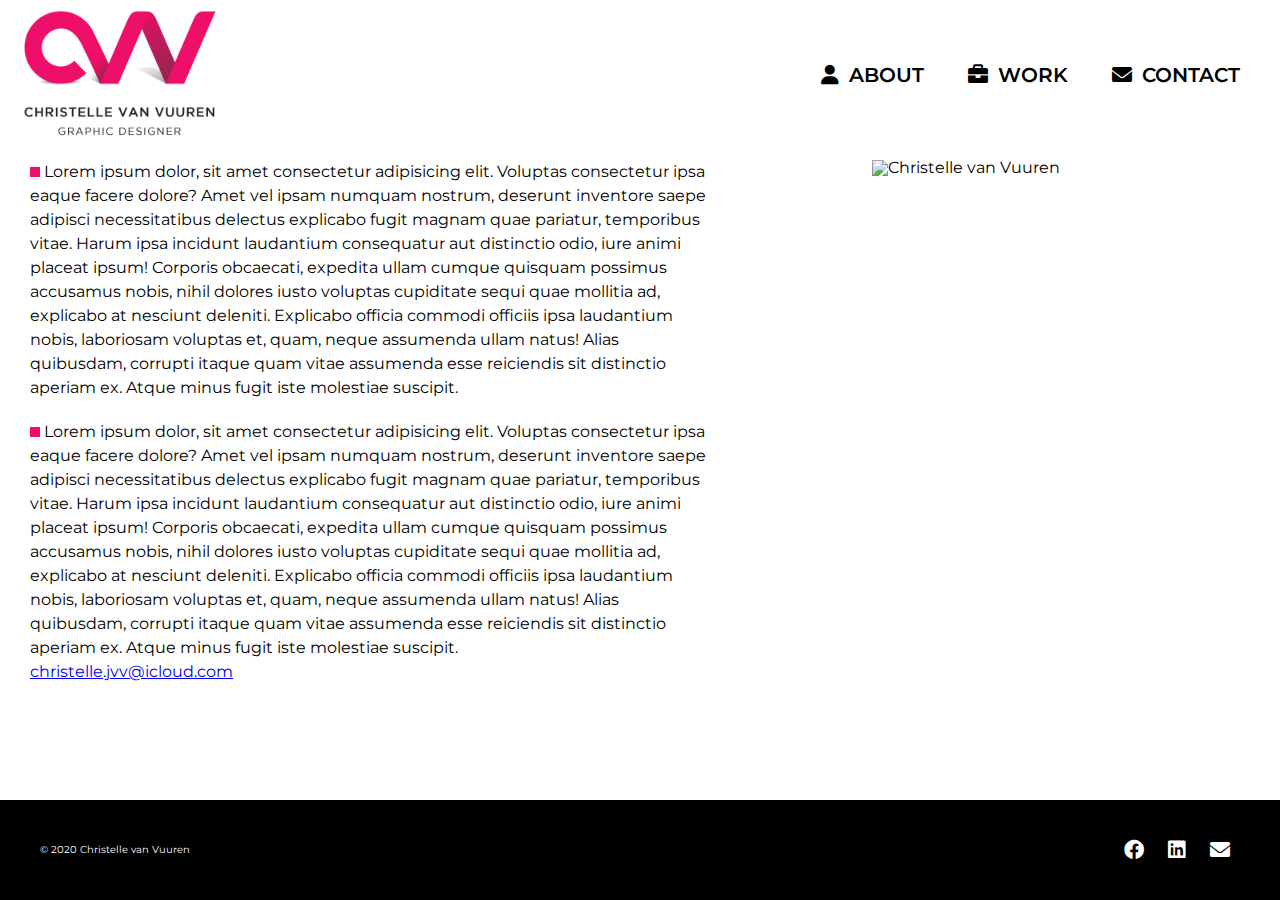
==== about.html @ 1e93597c "Add files via upload" ====
<!DOCTYPE html>
<html lang="en">
  <head>
    <meta charset="UTF-8" />
    <meta http-equiv="X-UA-Compatible" content="IE=edge" />
    <meta name="viewport" content="width=device-width, initial-scale=1.0" />
    <meta name="robots" content="noindex,nofollow" />
    <meta name="google" content="nositelinkssearchbox" />
    <meta
      name="description"
      content="Graphic Design work by Christelle van Vuuren"
    />
    <meta name="author" content="Christelle van Vuuren" />

    <title>About | Christelle van Vuuren</title>
    <link rel="stylesheet" href="./assets/css/main.css" />
    <link rel="icon" href="./assets/img/CVV-FAVICON.png" />
    <script src="./assets/js/script.js" defer></script>
  </head>

  <body class="aboutpage">
    <section class="section-container">
      <header>
        <div class="logo">
          <a href="./index.html">
            <img
              src="./assets/img/CVV-Logo.png"
              alt="Christelle van Vuuren | Graphic Designer"
              width="200"
              height="200"
            />
          </a>
        </div>
        <nav>
          <ul class="navigation">
            <li>
              <a href="./about.html"> <i class="fas fa-user"></i>about</a>
            </li>
            <li>
              <a href="./work.html"> <i class="fas fa-briefcase"></i>work</a>
            </li>
            <li>
              <a href="./contact.html">
                <i class="fas fa-envelope"> </i>contact</a
              >
            </li>
          </ul>
        </nav>
      </header>

      <main class="main-container">
        <div class="about-section">
          <img
          src="https://picsum.photos/id/64/400/500"
          alt="Christelle van Vuuren"
        />
          <p>
            Lorem ipsum dolor, sit amet consectetur adipisicing elit. Voluptas
            consectetur ipsa eaque facere dolore? Amet vel ipsam numquam
            nostrum, deserunt inventore saepe adipisci necessitatibus delectus
            explicabo fugit magnam quae pariatur, temporibus vitae. Harum ipsa
            incidunt laudantium consequatur aut distinctio odio, iure animi
            placeat ipsum! Corporis obcaecati, expedita ullam cumque quisquam
            possimus accusamus nobis, nihil dolores iusto voluptas cupiditate
            sequi quae mollitia ad, explicabo at nesciunt deleniti. Explicabo
            officia commodi officiis ipsa laudantium nobis, laboriosam voluptas
            et, quam, neque assumenda ullam natus! Alias quibusdam, corrupti
            itaque quam vitae assumenda esse reiciendis sit distinctio aperiam
            ex. Atque minus fugit iste molestiae suscipit.
          </p>
          <p>
            Lorem ipsum dolor, sit amet consectetur adipisicing elit. Voluptas
            consectetur ipsa eaque facere dolore? Amet vel ipsam numquam
            nostrum, deserunt inventore saepe adipisci necessitatibus delectus
            explicabo fugit magnam quae pariatur, temporibus vitae. Harum ipsa
            incidunt laudantium consequatur aut distinctio odio, iure animi
            placeat ipsum! Corporis obcaecati, expedita ullam cumque quisquam
            possimus accusamus nobis, nihil dolores iusto voluptas cupiditate
            sequi quae mollitia ad, explicabo at nesciunt deleniti. Explicabo
            officia commodi officiis ipsa laudantium nobis, laboriosam voluptas
            et, quam, neque assumenda ullam natus! Alias quibusdam, corrupti
            itaque quam vitae assumenda esse reiciendis sit distinctio aperiam
            ex. Atque minus fugit iste molestiae suscipit. <br /><a
              href="mailto:christelle.jvv@icloud.com"
              >christelle.jvv@icloud.com</a
            >
          </p>
        </div>
      </main>

      <footer>
        <div class="footer-text">© 2020 Christelle van Vuuren</div>
        <div class="footer-nav">
          <a
            href="https://www.facebook.com/CVV-Marketing-Design-106284895250793"
            ><i class="fab fa-facebook"></i
          ></a>
          <a href="https://www.linkedin.com/in/christellejvv/"
            ><i class="fab fa-linkedin"></i
          ></a>
          <a href="mailto:christelle.jvv@icloud.com"
            ><i class="fas fa-envelope"> </i
          ></a>
        </div>
      </footer>
    </section>
  </body>
</html>
---- assets/css/main.css ----
@import url(https://cdnjs.cloudflare.com/ajax/libs/font-awesome/6.0.0-beta3/css/all.min.css);
@import url(./reset.css);
@import url(./global.css);
@import url(./components.css);
@import url(layout.css);
@import url(typography.css);
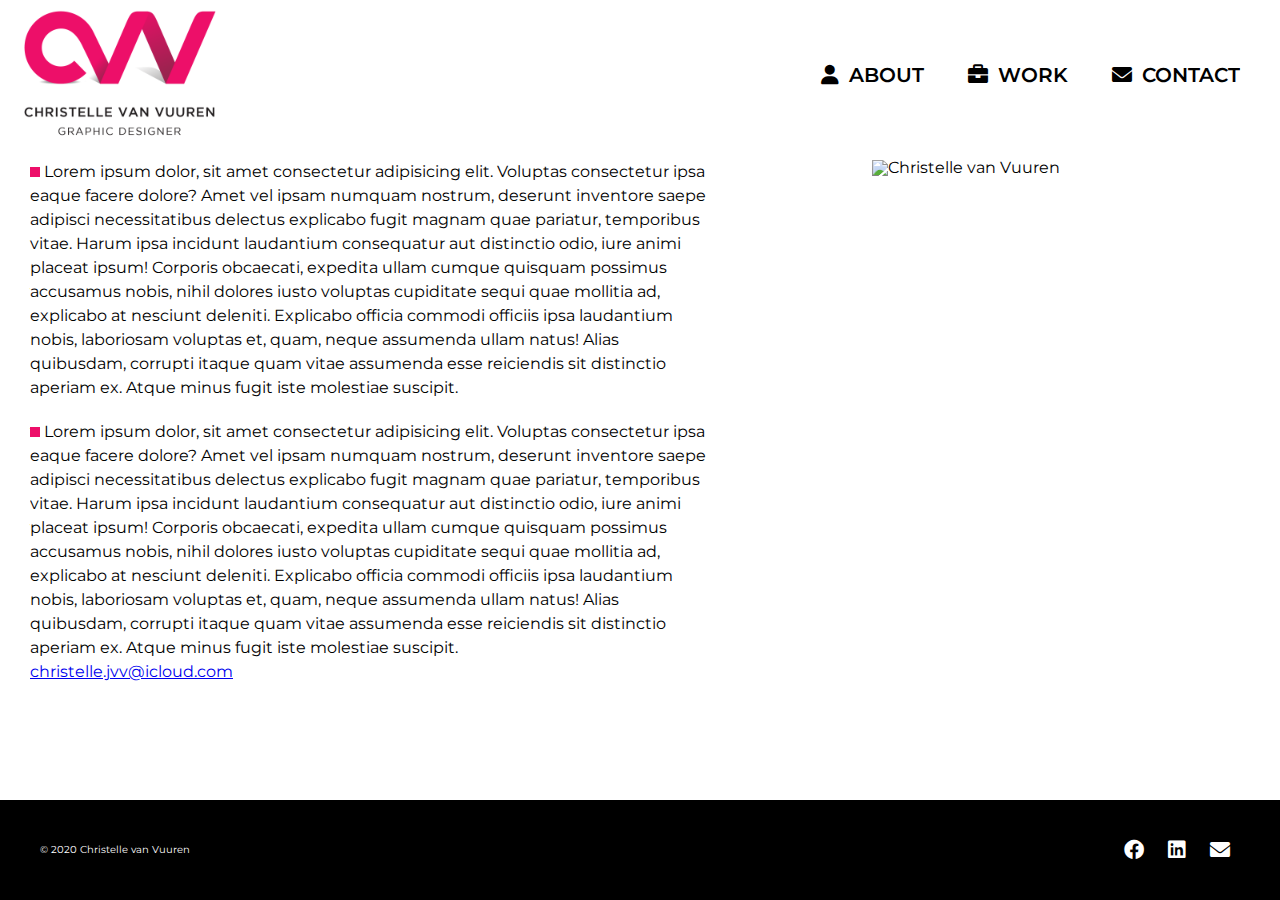
==== commit 6110a160: "Error from validator.w3.org" ====
--- a/about.html
+++ b/about.html
@@ -48,7 +48,7 @@
         </nav>
       </header>
 
-      <main class="main-container">
+      <div class="main-container">
         <div class="about-section">
           <img
           src="https://picsum.photos/id/64/400/500"
@@ -86,7 +86,7 @@
             >
           </p>
         </div>
-      </main>
+      </div>
 
       <footer>
         <div class="footer-text">© 2020 Christelle van Vuuren</div>
